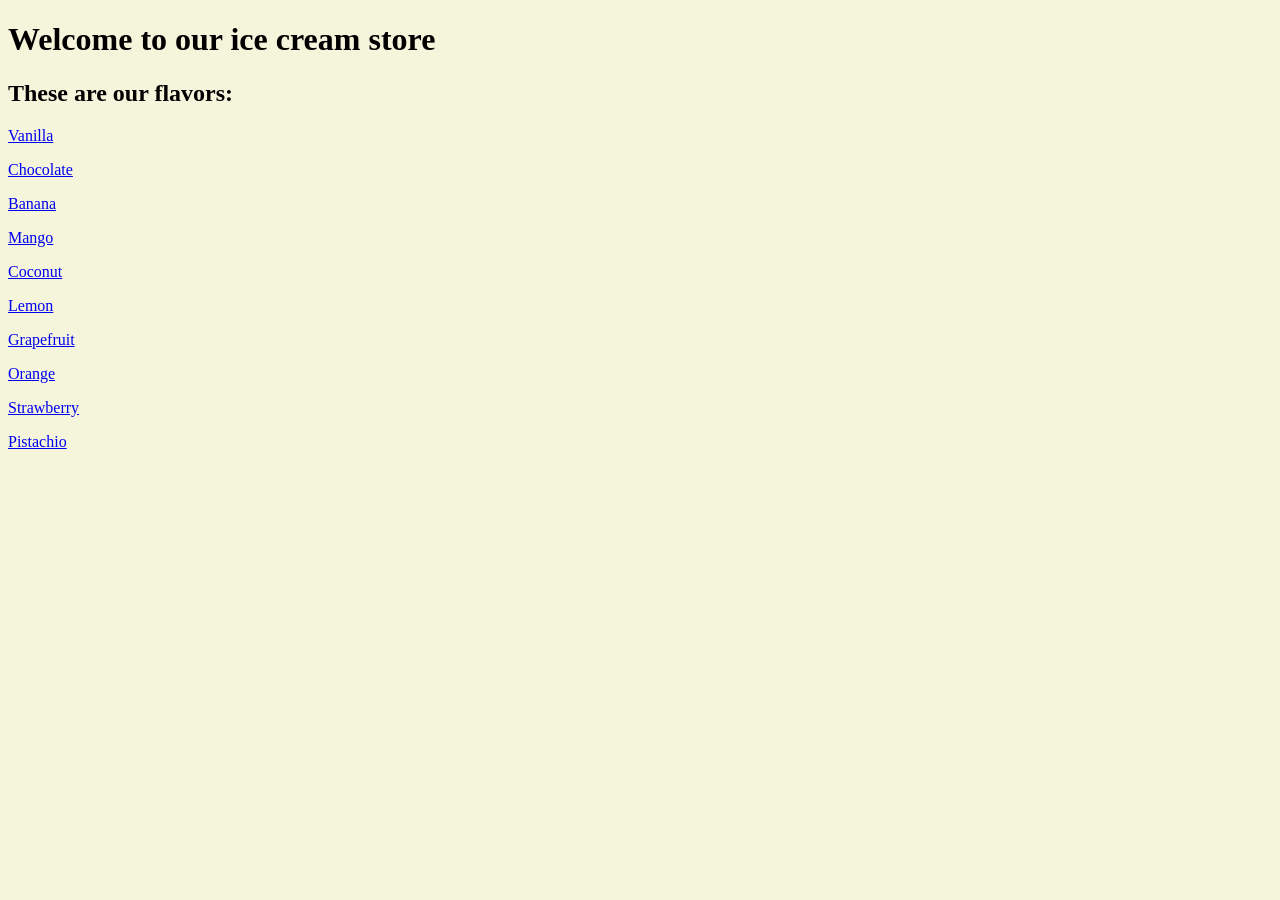
==== index.html @ 01b32562 "init" ====
<!DOCTYPE html>
<html lang="en">
<head>
    <meta charset="UTF-8">
    <meta name="viewport" content="width=device-width, initial-scale=1.0">
    <title>Icecream Store</title>
    <link rel="stylesheet" href="style.css">
</head>
<body>
    <div class=container>
        <h1 class="title">Welcome to our ice cream store</h1>

        <div class="flavors">
            <h2 class="subtitle">These are our flavors:</h2>
            <p class="flavor"><a href="vanilla.html">Vanilla</a></p>
            <p class="flavor"><a href="chocolate.html">Chocolate</a></p>
            <p class="flavor"><a href="banana.html">Banana</a></p>
            <p class="flavor"><a href="mango.html">Mango</a></p>
            <p class="flavor"><a href="coconut.html">Coconut</a></p>
            <p class="flavor"><a href="lemon.html">Lemon</a></p>
            <p class="flavor"><a href="grapefruit.html">Grapefruit</a></p>
            <p class="flavor"><a href="orange.html">Orange</a></p>
            <p class="flavor"><a href="strawberry.html">Strawberry</a></p>
            <p class="flavor"><a href="pistachio.html">Pistachio</a></p>
        </div>
    </div>
</body>
</html>
---- style.css ----
img{
    height: 400px;
    display: block;
    margin: 10px;
}

body{
    background-color:beige;
}
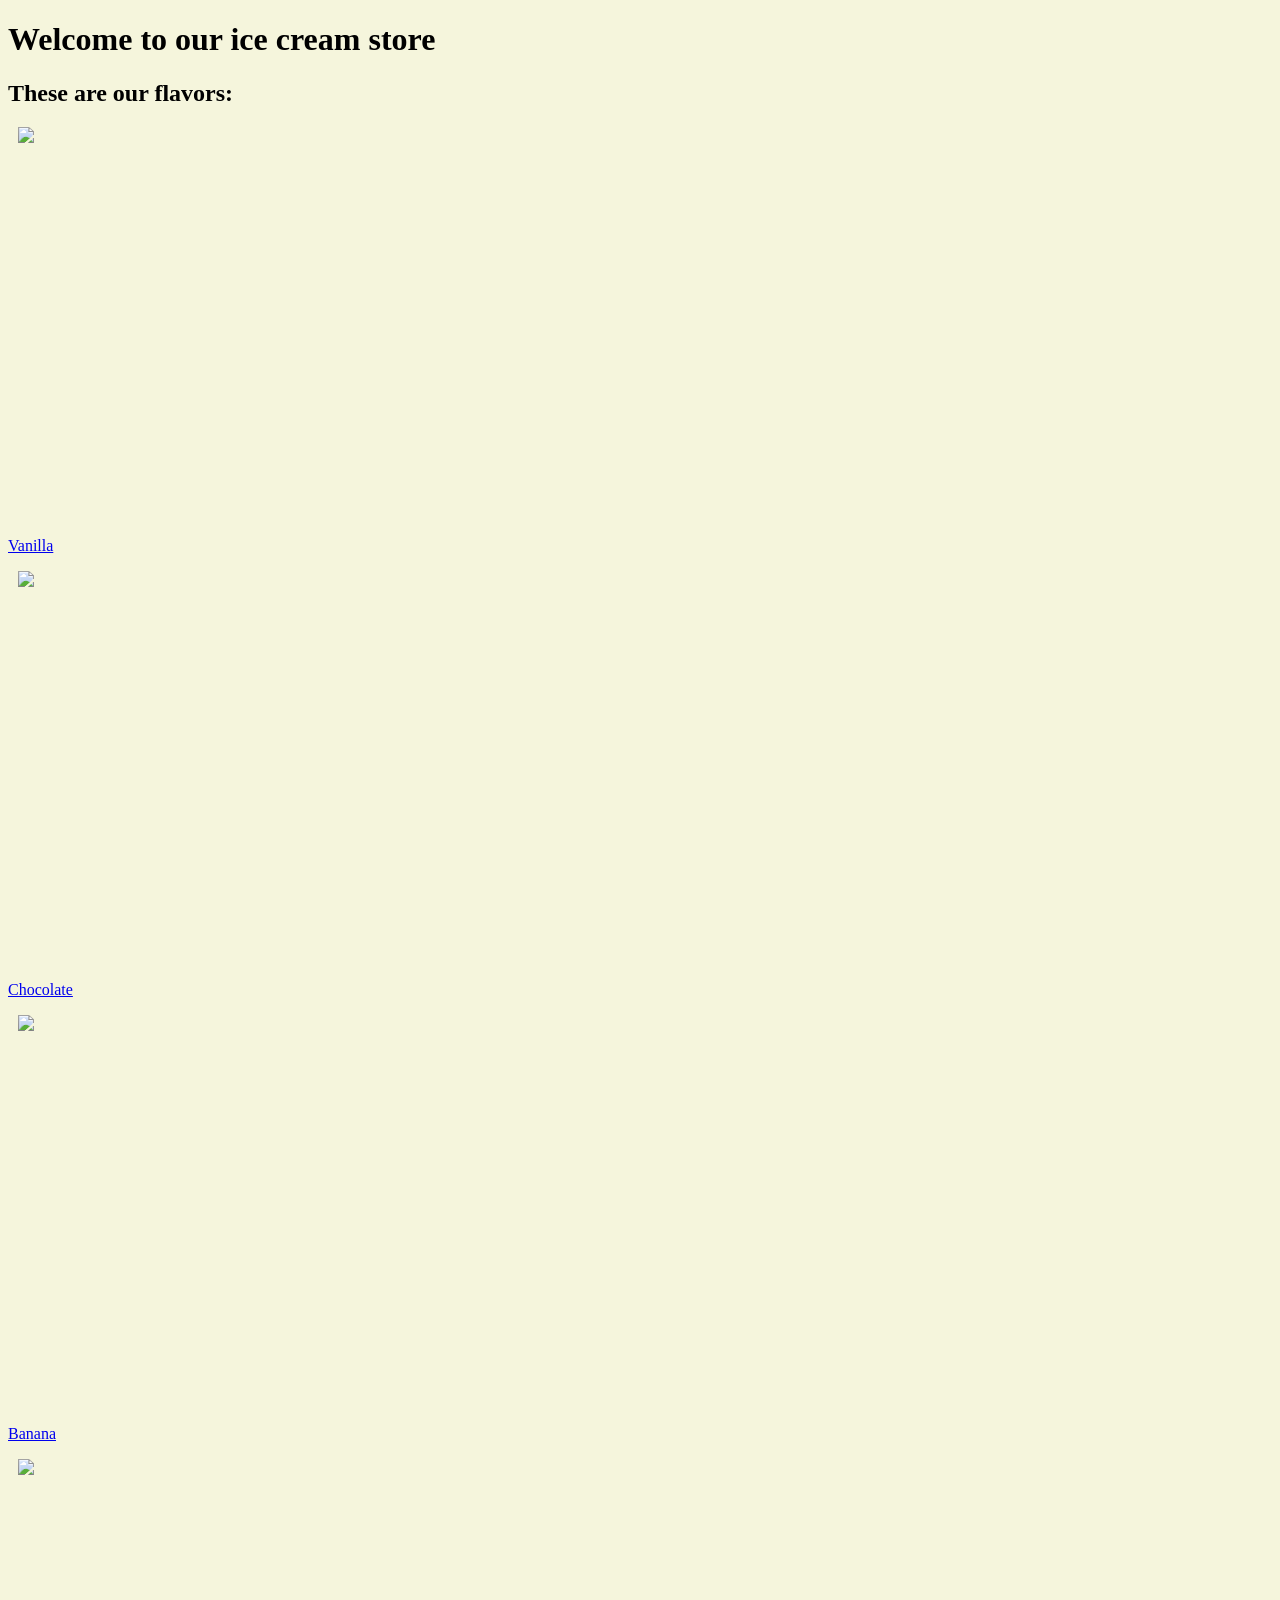
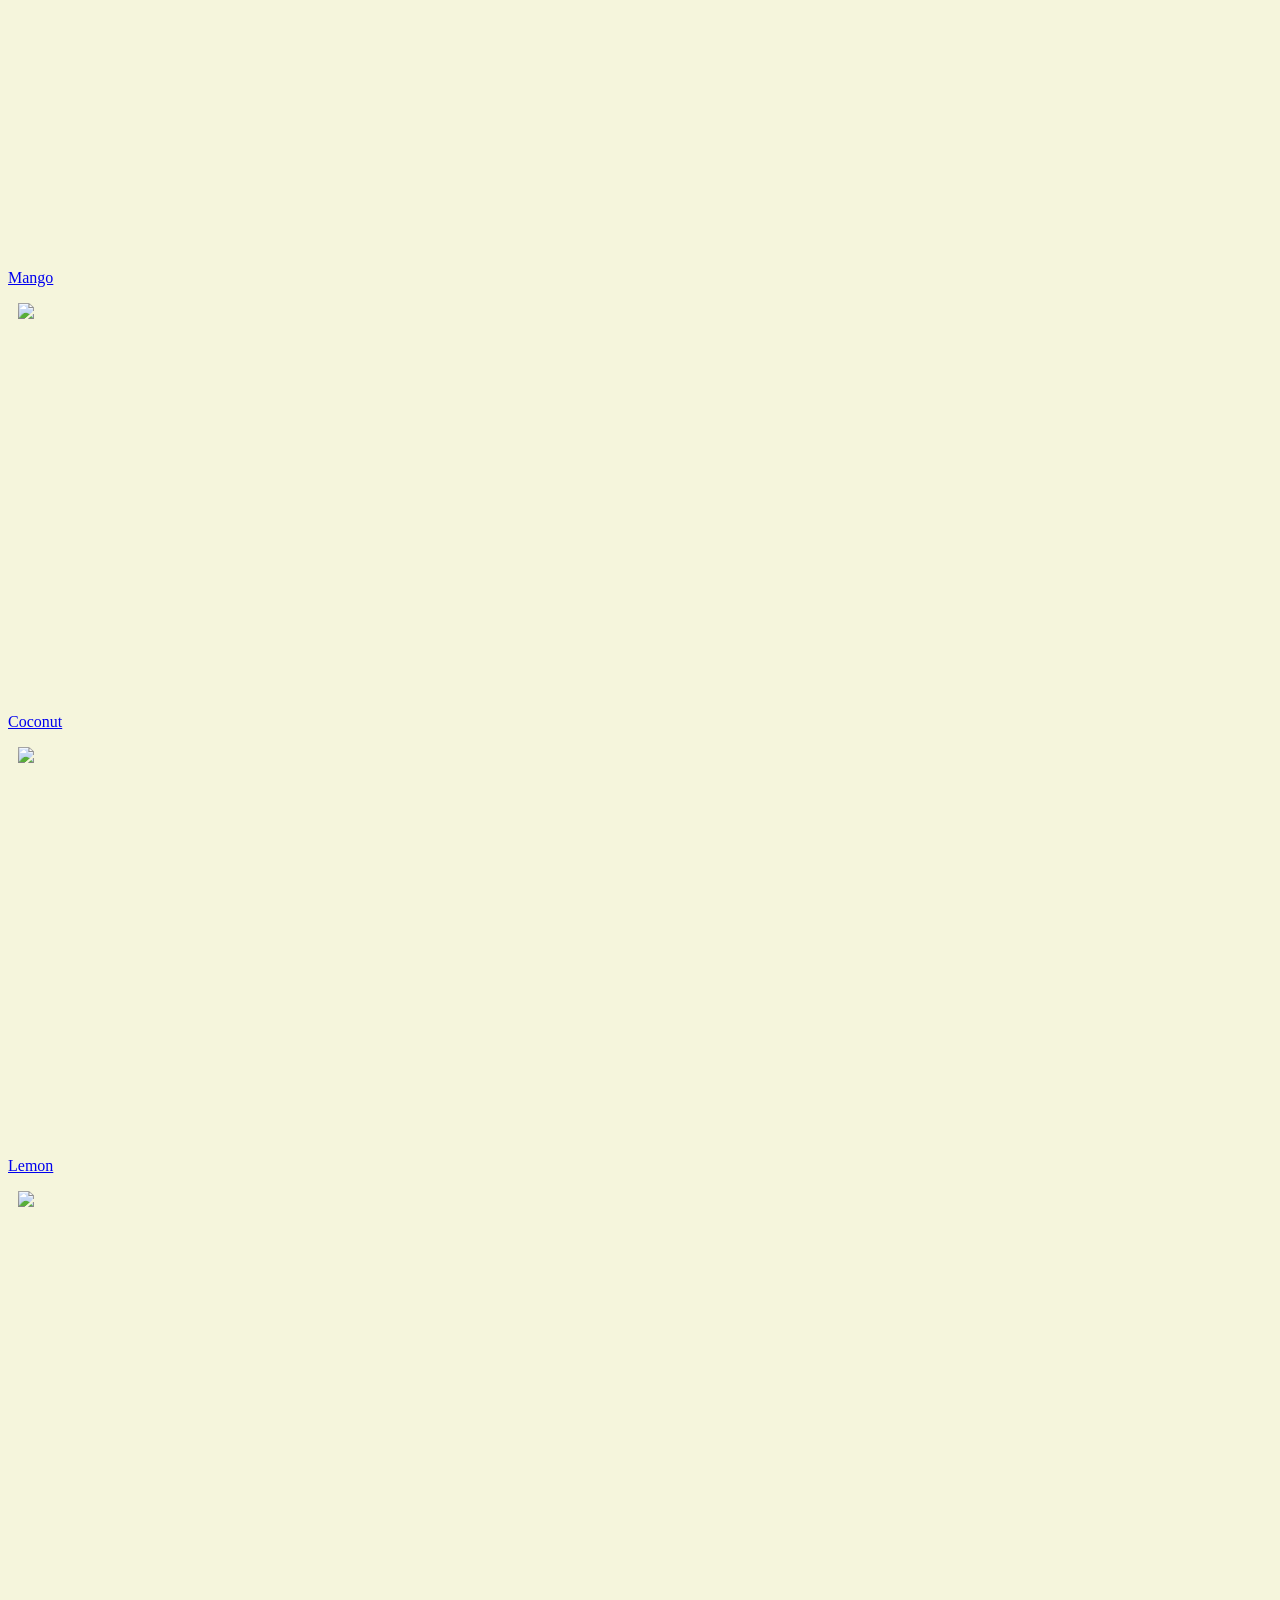
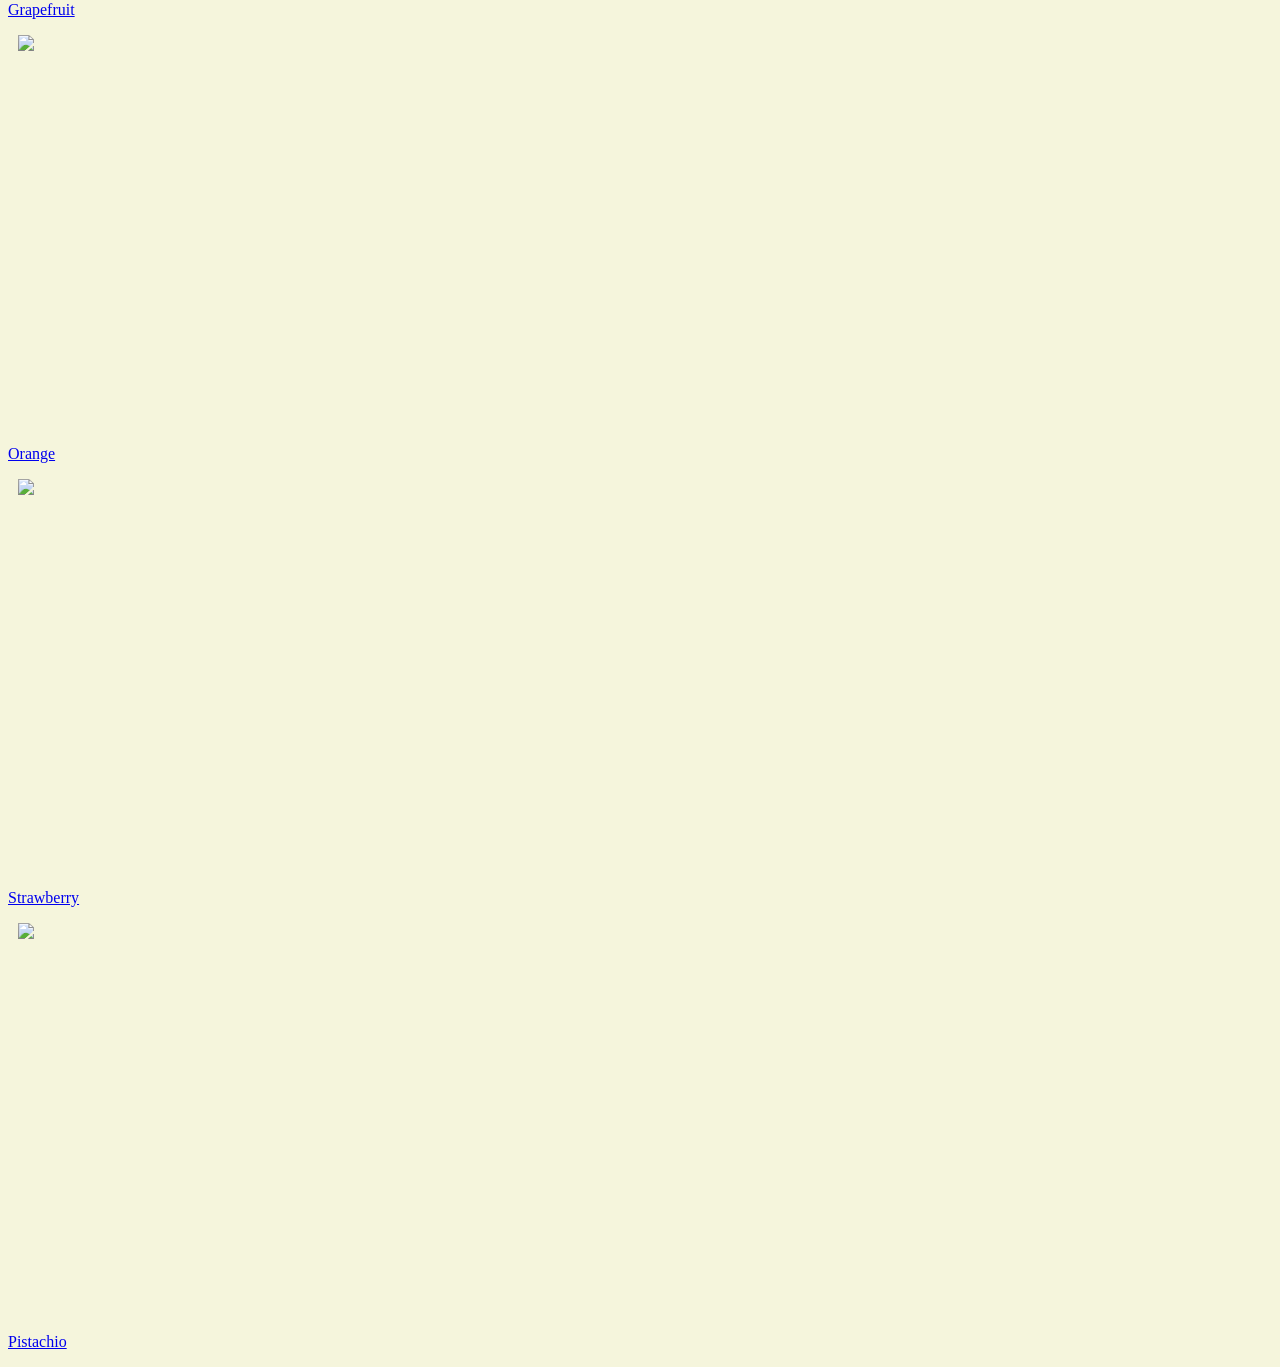
==== commit 8715ec56: "added images for the flavors" ====
--- a/index.html
+++ b/index.html
@@ -1,28 +1,61 @@
 <!DOCTYPE html>
 <html lang="en">
+
 <head>
     <meta charset="UTF-8">
     <meta name="viewport" content="width=device-width, initial-scale=1.0">
     <title>Icecream Store</title>
     <link rel="stylesheet" href="style.css">
 </head>
+
 <body>
     <div class=container>
         <h1 class="title">Welcome to our ice cream store</h1>
 
         <div class="flavors">
             <h2 class="subtitle">These are our flavors:</h2>
-            <p class="flavor"><a href="vanilla.html">Vanilla</a></p>
-            <p class="flavor"><a href="chocolate.html">Chocolate</a></p>
-            <p class="flavor"><a href="banana.html">Banana</a></p>
-            <p class="flavor"><a href="mango.html">Mango</a></p>
-            <p class="flavor"><a href="coconut.html">Coconut</a></p>
-            <p class="flavor"><a href="lemon.html">Lemon</a></p>
-            <p class="flavor"><a href="grapefruit.html">Grapefruit</a></p>
-            <p class="flavor"><a href="orange.html">Orange</a></p>
-            <p class="flavor"><a href="strawberry.html">Strawberry</a></p>
-            <p class="flavor"><a href="pistachio.html">Pistachio</a></p>
+            <p class="flavor">
+                <img src="https://projects.codewizardshq.com/i_h33_devops_08/img/icecreams/vanilla.png">
+                <a href="vanilla.html">Vanilla</a>
+            </p>
+            <p class="flavor">
+                <img src="https://projects.codewizardshq.com/i_h33_devops_08/img/icecreams/chocolate.png">
+                <a href="chocolate.html">Chocolate</a>
+            </p>
+            <p class="flavor">
+                <img src="https://projects.codewizardshq.com/i_h33_devops_08/img/icecreams/banana.png">
+                <a href="banana.html">Banana</a>
+            </p>
+            <p class="flavor">
+                <img src="https://projects.codewizardshq.com/i_h33_devops_08/img/icecreams/mango.png">
+                <a href="mango.html">Mango</a>
+            </p>
+            <p class="flavor">
+                <img src="https://projects.codewizardshq.com/i_h33_devops_08/img/icecreams/coconut.png">
+                <a href="coconut.html">Coconut</a>
+            </p>
+            <p class="flavor">
+                <img src="https://projects.codewizardshq.com/i_h33_devops_08/img/icecreams/lemon.png">
+                <a href="lemon.html">Lemon</a>
+            </p>
+            <p class="flavor">
+                <img src="https://projects.codewizardshq.com/i_h33_devops_08/img/icecreams/grapefruit.png">
+                <a href="grapefruit.html">Grapefruit</a>
+            </p>
+            <p class="flavor">
+                <img src="https://projects.codewizardshq.com/i_h33_devops_08/img/icecreams/orange.png">
+                <a href="orange.html">Orange</a>
+            </p>
+            <p class="flavor">
+                <img src="https://projects.codewizardshq.com/i_h33_devops_08/img/icecreams/strawberry.png">
+                <a href="strawberry.html">Strawberry</a>
+            </p>
+            <p class="flavor">
+                <img src="https://projects.codewizardshq.com/i_h33_devops_08/img/icecreams/pistachio.png">
+                <a href="pistachio.html">Pistachio</a>
+            </p>
         </div>
     </div>
 </body>
+
 </html>
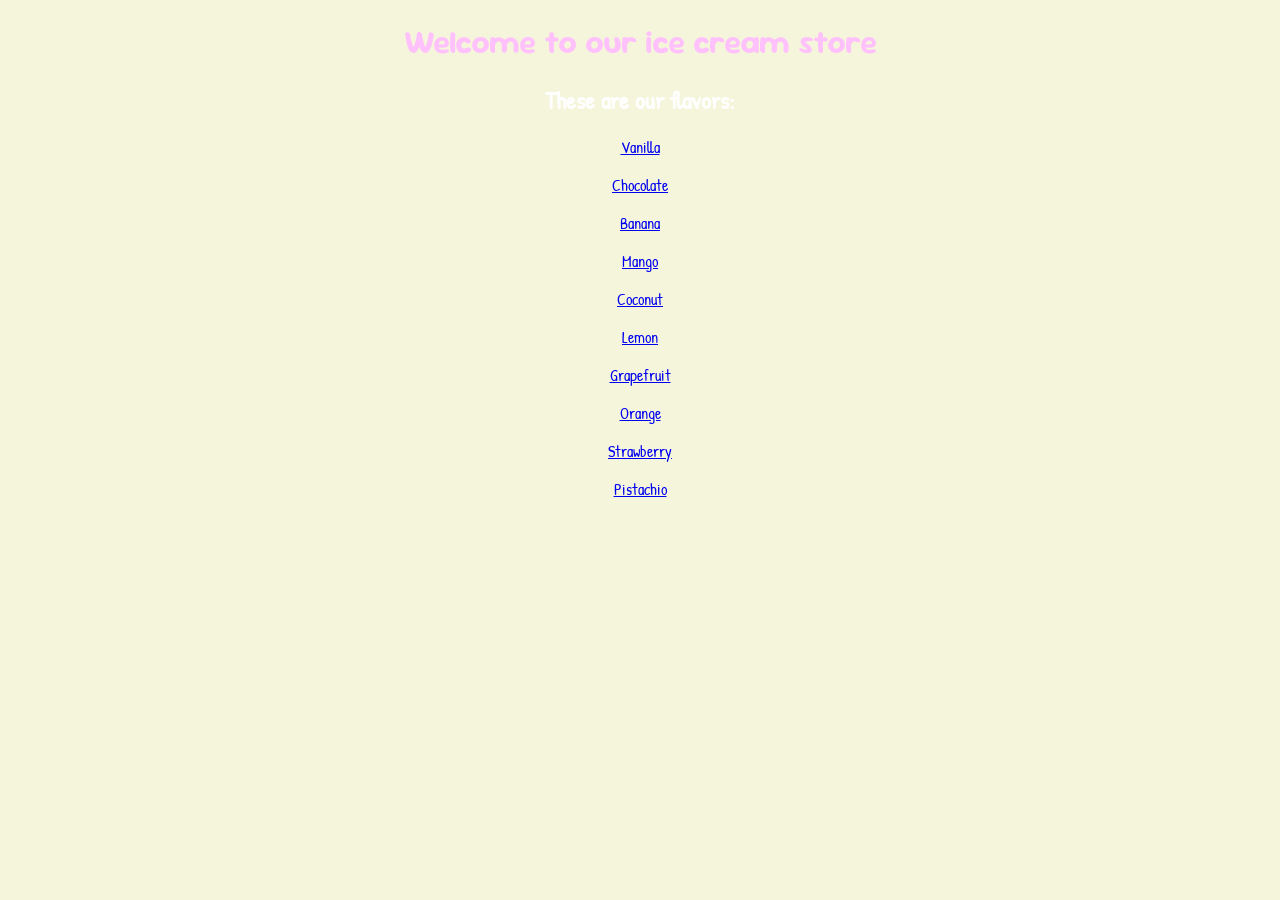
==== commit f99d9d04: "Fonts" ====
--- a/index.html
+++ b/index.html
@@ -1,61 +1,31 @@
 <!DOCTYPE html>
 <html lang="en">
-
 <head>
     <meta charset="UTF-8">
     <meta name="viewport" content="width=device-width, initial-scale=1.0">
     <title>Icecream Store</title>
     <link rel="stylesheet" href="style.css">
+    <link rel="preconnect" href="https://fonts.googleapis.com">
+<link rel="preconnect" href="https://fonts.gstatic.com" crossorigin>
+<link href="https://fonts.googleapis.com/css2?family=Patrick+Hand&family=Sour+Gummy:ital,wght@0,100..900;1,100..900&display=swap" rel="stylesheet">
 </head>
-
 <body>
-    <div class=container>
-        <h1 class="title">Welcome to our ice cream store</h1>
+    <div class="container">
+        <h1 id="title" class="title">Welcome to our ice cream store</h1>
 
         <div class="flavors">
             <h2 class="subtitle">These are our flavors:</h2>
-            <p class="flavor">
-                <img src="https://projects.codewizardshq.com/i_h33_devops_08/img/icecreams/vanilla.png">
-                <a href="vanilla.html">Vanilla</a>
-            </p>
-            <p class="flavor">
-                <img src="https://projects.codewizardshq.com/i_h33_devops_08/img/icecreams/chocolate.png">
-                <a href="chocolate.html">Chocolate</a>
-            </p>
-            <p class="flavor">
-                <img src="https://projects.codewizardshq.com/i_h33_devops_08/img/icecreams/banana.png">
-                <a href="banana.html">Banana</a>
-            </p>
-            <p class="flavor">
-                <img src="https://projects.codewizardshq.com/i_h33_devops_08/img/icecreams/mango.png">
-                <a href="mango.html">Mango</a>
-            </p>
-            <p class="flavor">
-                <img src="https://projects.codewizardshq.com/i_h33_devops_08/img/icecreams/coconut.png">
-                <a href="coconut.html">Coconut</a>
-            </p>
-            <p class="flavor">
-                <img src="https://projects.codewizardshq.com/i_h33_devops_08/img/icecreams/lemon.png">
-                <a href="lemon.html">Lemon</a>
-            </p>
-            <p class="flavor">
-                <img src="https://projects.codewizardshq.com/i_h33_devops_08/img/icecreams/grapefruit.png">
-                <a href="grapefruit.html">Grapefruit</a>
-            </p>
-            <p class="flavor">
-                <img src="https://projects.codewizardshq.com/i_h33_devops_08/img/icecreams/orange.png">
-                <a href="orange.html">Orange</a>
-            </p>
-            <p class="flavor">
-                <img src="https://projects.codewizardshq.com/i_h33_devops_08/img/icecreams/strawberry.png">
-                <a href="strawberry.html">Strawberry</a>
-            </p>
-            <p class="flavor">
-                <img src="https://projects.codewizardshq.com/i_h33_devops_08/img/icecreams/pistachio.png">
-                <a href="pistachio.html">Pistachio</a>
-            </p>
+            <p class="flavor"><a href="vanilla.html">Vanilla</a></p>
+            <p class="flavor"><a href="chocolate.html">Chocolate</a></p>
+            <p class="flavor"><a href="banana.html">Banana</a></p>
+            <p class="flavor"><a href="mango.html">Mango</a></p>
+            <p class="flavor"><a href="coconut.html">Coconut</a></p>
+            <p class="flavor"><a href="lemon.html">Lemon</a></p>
+            <p class="flavor"><a href="grapefruit.html">Grapefruit</a></p>
+            <p class="flavor"><a href="orange.html">Orange</a></p>
+            <p class="flavor"><a href="strawberry.html">Strawberry</a></p>
+            <p class="flavor"><a href="pistachio.html">Pistachio</a></p>
         </div>
     </div>
 </body>
-
 </html>
--- a/style.css
+++ b/style.css
@@ -5,5 +5,14 @@
 }
 
 body{
+    font-family: 'Patrick Hand', cursive;
     background-color:beige;
+    text-align: center;
+    color: #ffffff;
+}
+
+#title{
+    font-family: 'Sour Gummy', cursive;
+    color: #ffc1fc;
+    text-align: center;
 }
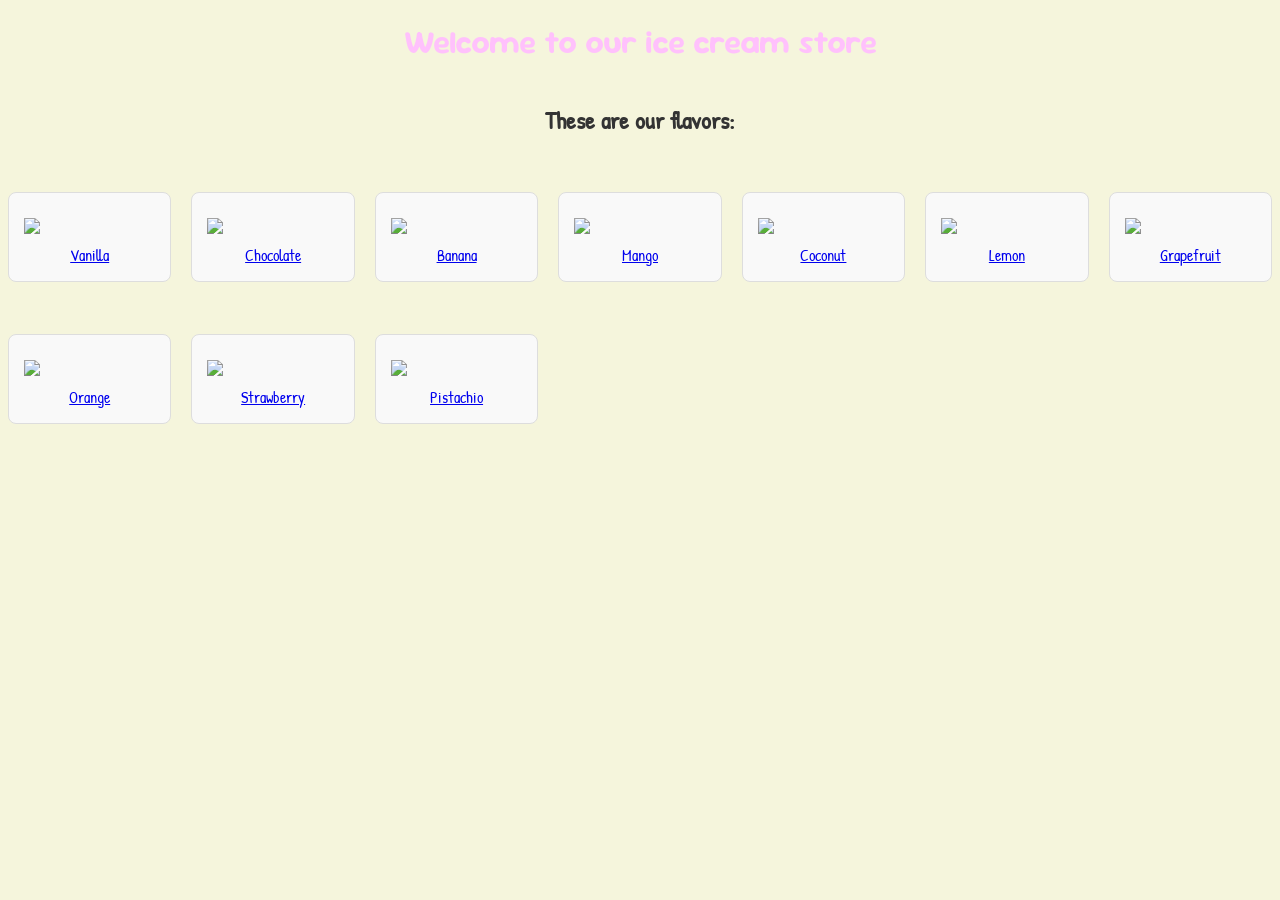
==== commit 260b4047: "Merge branch 'main' into fonts" ====
--- a/index.html
+++ b/index.html
@@ -1,5 +1,6 @@
 <!DOCTYPE html>
 <html lang="en">
+
 <head>
     <meta charset="UTF-8">
     <meta name="viewport" content="width=device-width, initial-scale=1.0">
@@ -9,23 +10,55 @@
 <link rel="preconnect" href="https://fonts.gstatic.com" crossorigin>
 <link href="https://fonts.googleapis.com/css2?family=Patrick+Hand&family=Sour+Gummy:ital,wght@0,100..900;1,100..900&display=swap" rel="stylesheet">
 </head>
+
 <body>
     <div class="container">
         <h1 id="title" class="title">Welcome to our ice cream store</h1>
 
         <div class="flavors">
             <h2 class="subtitle">These are our flavors:</h2>
-            <p class="flavor"><a href="vanilla.html">Vanilla</a></p>
-            <p class="flavor"><a href="chocolate.html">Chocolate</a></p>
-            <p class="flavor"><a href="banana.html">Banana</a></p>
-            <p class="flavor"><a href="mango.html">Mango</a></p>
-            <p class="flavor"><a href="coconut.html">Coconut</a></p>
-            <p class="flavor"><a href="lemon.html">Lemon</a></p>
-            <p class="flavor"><a href="grapefruit.html">Grapefruit</a></p>
-            <p class="flavor"><a href="orange.html">Orange</a></p>
-            <p class="flavor"><a href="strawberry.html">Strawberry</a></p>
-            <p class="flavor"><a href="pistachio.html">Pistachio</a></p>
+            <p class="flavor">
+                <img src="https://projects.codewizardshq.com/i_h33_devops_08/img/icecreams/vanilla.png">
+                <a href="vanilla.html">Vanilla</a>
+            </p>
+            <p class="flavor">
+                <img src="https://projects.codewizardshq.com/i_h33_devops_08/img/icecreams/chocolate.png">
+                <a href="chocolate.html">Chocolate</a>
+            </p>
+            <p class="flavor">
+                <img src="https://projects.codewizardshq.com/i_h33_devops_08/img/icecreams/banana.png">
+                <a href="banana.html">Banana</a>
+            </p>
+            <p class="flavor">
+                <img src="https://projects.codewizardshq.com/i_h33_devops_08/img/icecreams/mango.png">
+                <a href="mango.html">Mango</a>
+            </p>
+            <p class="flavor">
+                <img src="https://projects.codewizardshq.com/i_h33_devops_08/img/icecreams/coconut.png">
+                <a href="coconut.html">Coconut</a>
+            </p>
+            <p class="flavor">
+                <img src="https://projects.codewizardshq.com/i_h33_devops_08/img/icecreams/lemon.png">
+                <a href="lemon.html">Lemon</a>
+            </p>
+            <p class="flavor">
+                <img src="https://projects.codewizardshq.com/i_h33_devops_08/img/icecreams/grapefruit.png">
+                <a href="grapefruit.html">Grapefruit</a>
+            </p>
+            <p class="flavor">
+                <img src="https://projects.codewizardshq.com/i_h33_devops_08/img/icecreams/orange.png">
+                <a href="orange.html">Orange</a>
+            </p>
+            <p class="flavor">
+                <img src="https://projects.codewizardshq.com/i_h33_devops_08/img/icecreams/strawberry.png">
+                <a href="strawberry.html">Strawberry</a>
+            </p>
+            <p class="flavor">
+                <img src="https://projects.codewizardshq.com/i_h33_devops_08/img/icecreams/pistachio.png">
+                <a href="pistachio.html">Pistachio</a>
+            </p>
         </div>
     </div>
 </body>
+
 </html>
--- a/style.css
+++ b/style.css
@@ -15,4 +15,35 @@
     font-family: 'Sour Gummy', cursive;
     color: #ffc1fc;
     text-align: center;
+}
+
+.flavors {
+  display: grid;
+  grid-template-columns: repeat(auto-fit, minmax(150px, 1fr));
+  gap: 20px;
+  margin-top: 20px;
+}
+
+.subtitle {
+  grid-column: 1 / -1;
+  margin-bottom: 20px;
+  font-size: 1.5em;
+  color: #333;
+}
+
+.flavor {
+  padding: 15px;
+  text-align: center;
+  border: 1px solid #ddd;
+  border-radius: 8px;
+  background-color: #f9f9f9;
+  display: flex;
+  flex-direction: column;
+  justify-content: center;
+  align-items: center;
+}
+
+.flavor img {
+  width: 100%;
+  height: auto;
 }
